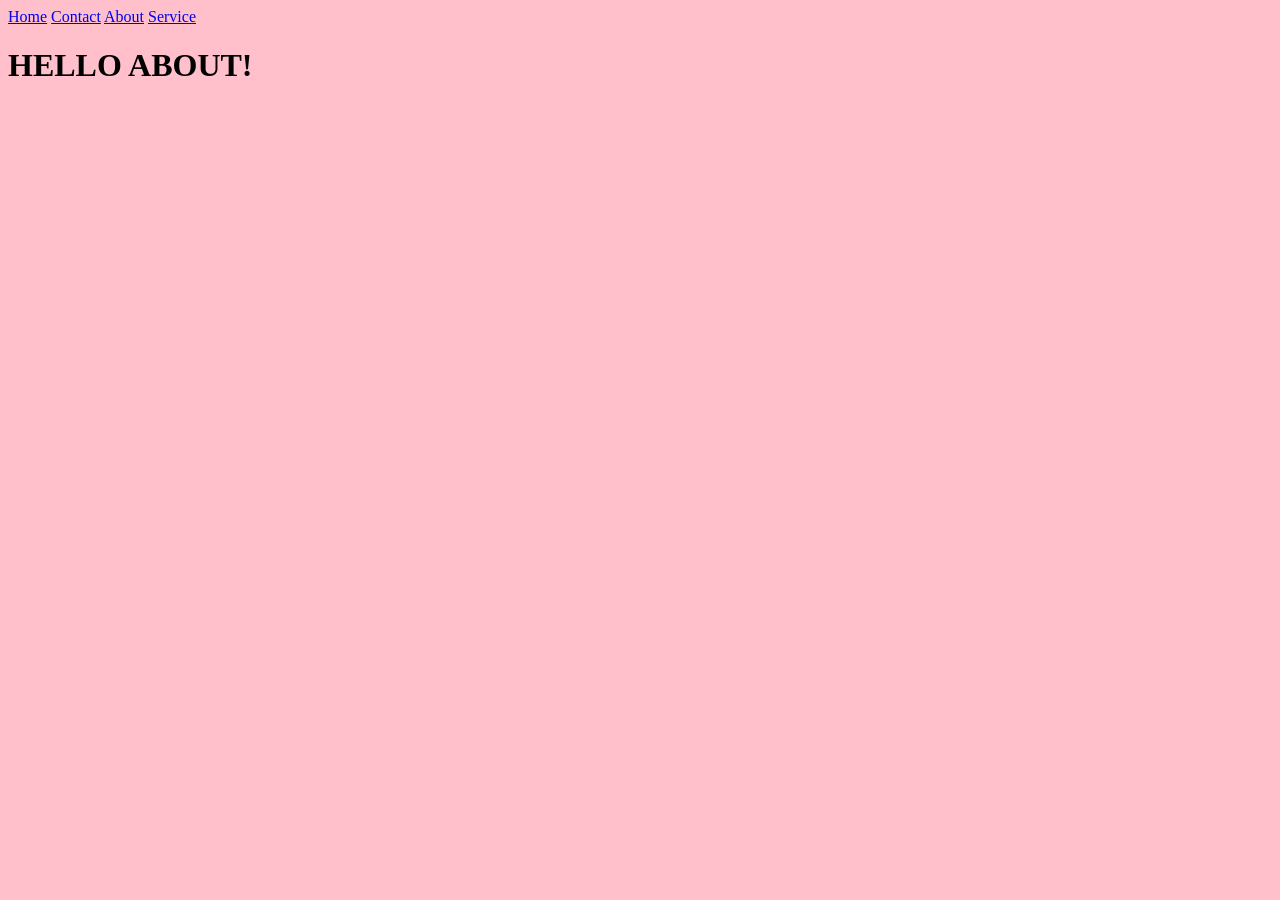
==== about.html @ 2be37423 "initial message" ====
<!DOCTYPE html>
<html lang="en">
<head>
    <meta charset="UTF-8">
    <meta name="viewport" content="width=device-width, initial-scale=1.0">
    <title>Document</title>
</head>
<body bgcolor="PINK">
    <a href="index.html">Home</a>
    <a href="contact.html">Contact</a>
    <a href="about.html">About</a>
    <a href="service.html">Service</a>
    <h1>HELLO ABOUT!</h1>
</body>
</html>
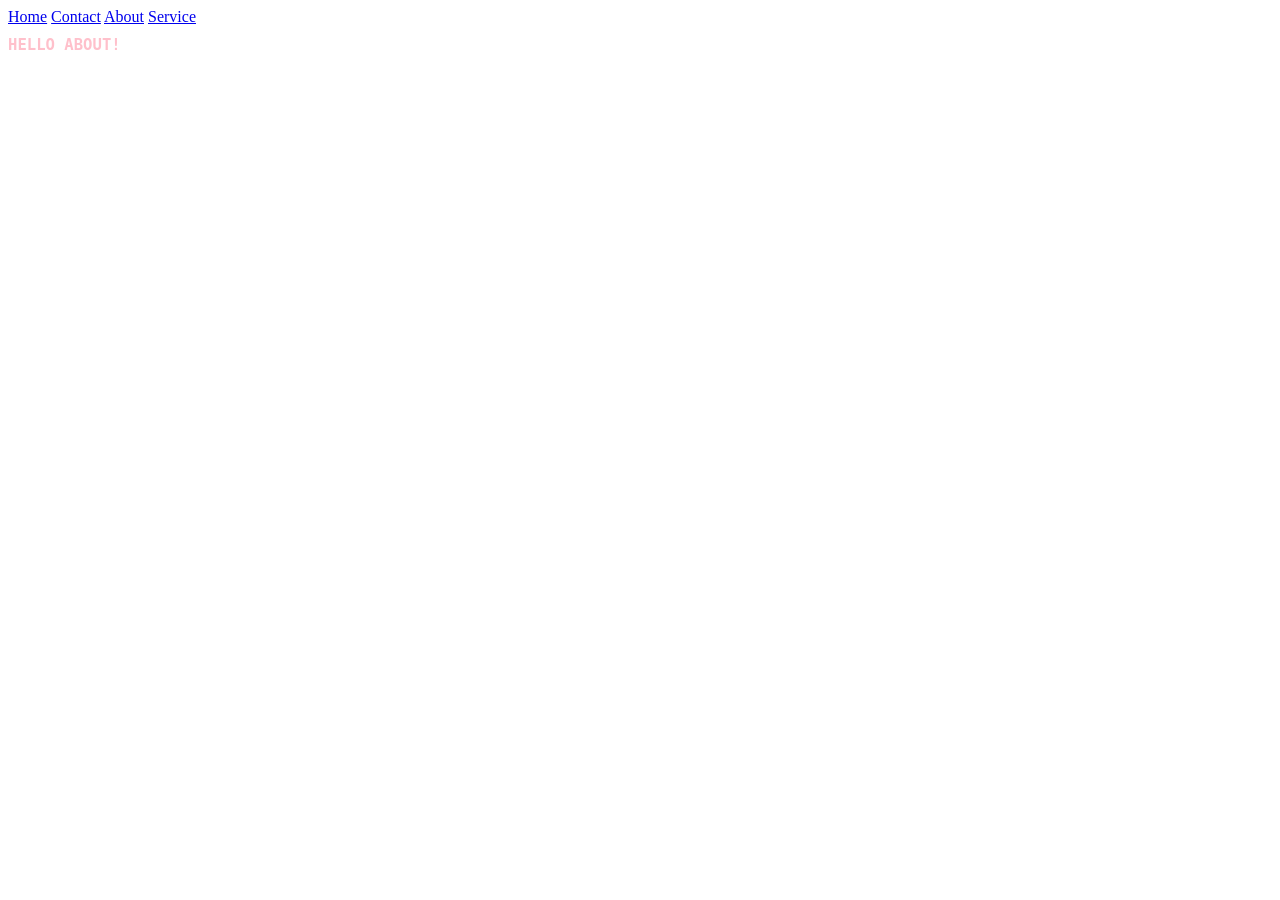
==== commit f52e0fdb: "initial message" ====
--- a/about.html
+++ b/about.html
@@ -4,8 +4,9 @@
     <meta charset="UTF-8">
     <meta name="viewport" content="width=device-width, initial-scale=1.0">
     <title>Document</title>
+    <link rel="stylesheet" href="style.css">
 </head>
-<body bgcolor="PINK">
+<body>
     <a href="index.html">Home</a>
     <a href="contact.html">Contact</a>
     <a href="about.html">About</a>
--- a/style.css
+++ b/style.css
@@ -0,0 +1,13 @@
+h1{
+
+    color:pink;
+    font-family: monospace;
+    font-size: larger;
+
+}
+p{
+    color:lightgreen;
+    font-family: monospace;
+    font-size: larger;
+}
+    
